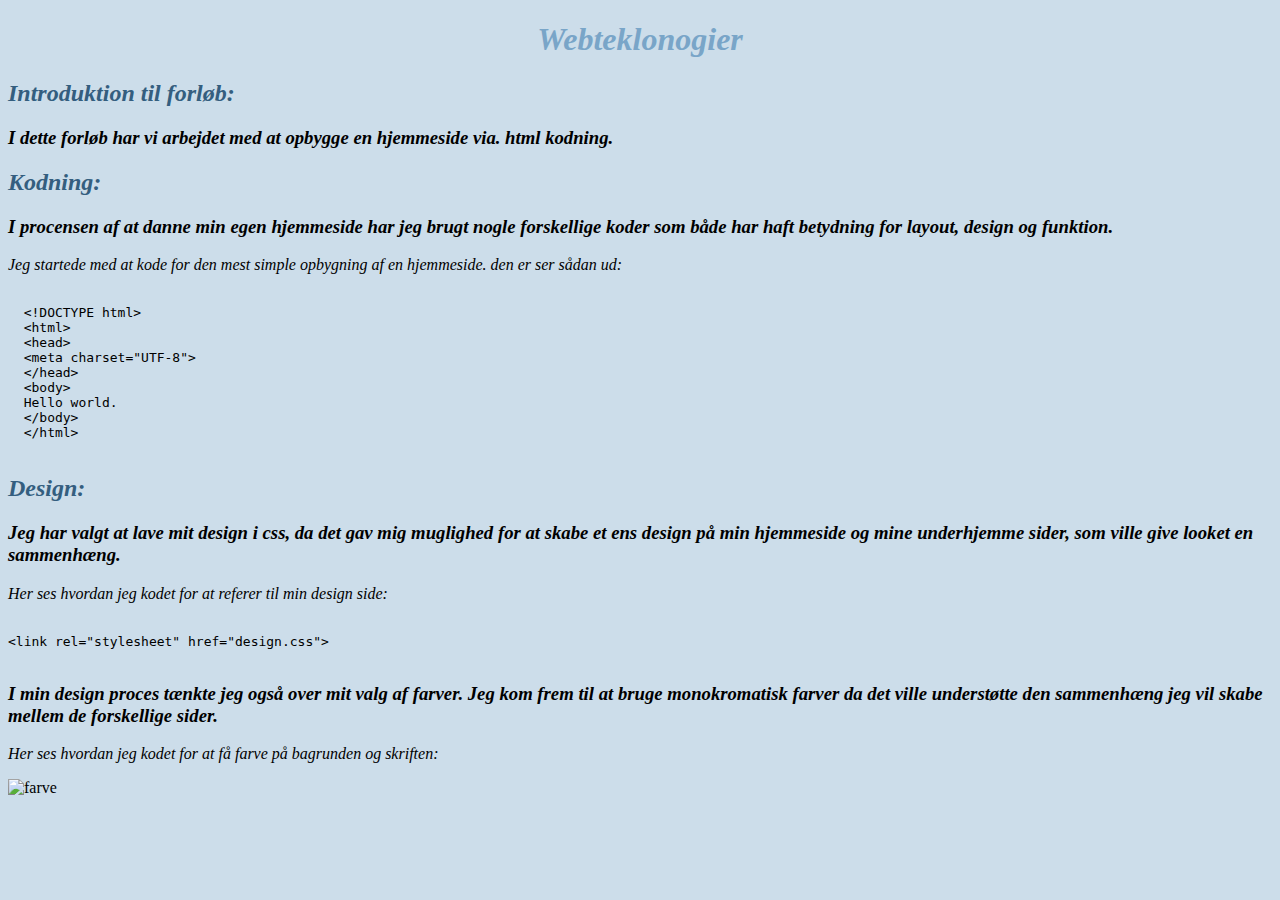
==== side2.html @ b5690e4f "Add files via upload" ====
<!DOCTYPE html>
<html>

<head>
<link rel="stylesheet" href="design.css">
<meta charset="UTF-8">
</head>
    
<body>
<DIV STYLE="text-align:center">

<h1>Webteklonogier</h1>
 
<DIV STYLE="text-align:left">   
    
<h2>Introduktion til forløb:</h2>
<h3>I dette forløb har vi arbejdet med at opbygge en hjemmeside via. html kodning.</h3>

<h2>Kodning:</h2>
<h3>I procensen af at danne min egen hjemmeside har jeg brugt nogle forskellige koder som både har haft betydning for layout, design og funktion.</h3>
<p>Jeg startede med at kode for den mest simple opbygning af en hjemmeside. den er ser sådan ud:</p>
    
<pre>
  <code>
  &lt;!DOCTYPE html&gt;
  &lt;html&gt;
  &lt;head&gt;
  &lt;meta charset="UTF-8"&gt;
  &lt;/head&gt;
  &lt;body&gt;
  Hello world.
  &lt;/body&gt;
  &lt;/html&gt;
  </code>
</pre>    
    
<h2>Design:</h2>
<h3>Jeg har valgt at lave mit design i css, da det gav mig muglighed for at skabe et ens design på min hjemmeside og mine underhjemme sider, som ville give looket en sammenhæng.</h3>
<p>Her ses hvordan jeg kodet for at referer til min design side:</p>
<pre>
<code>
&lt;link rel="stylesheet" href="design.css"&gt;
</code>
</pre>    
        
<h3>I min design proces tænkte jeg også over mit valg af farver. Jeg kom frem til at bruge monokromatisk farver da det ville understøtte den sammenhæng jeg vil skabe mellem de forskellige sider.</h3>
<p>Her ses hvordan jeg kodet for at få farve på bagrunden og skriften:</p>
 <img src="farve.jpg" alt="farve">
    
</body>
    
</html>
---- design.css ----
/* baggrund design */
body {background-color: #ccddea}

/* overskrift h1 design */
h1 {font-style: italic;
color:#79a5c8}

/* h2 design */
h2
{font-style: italic;
color:#345e7f} 

/* h3 design */
h3
{font-style: italic;} 

/* p design */
p
{font-style: italic;}
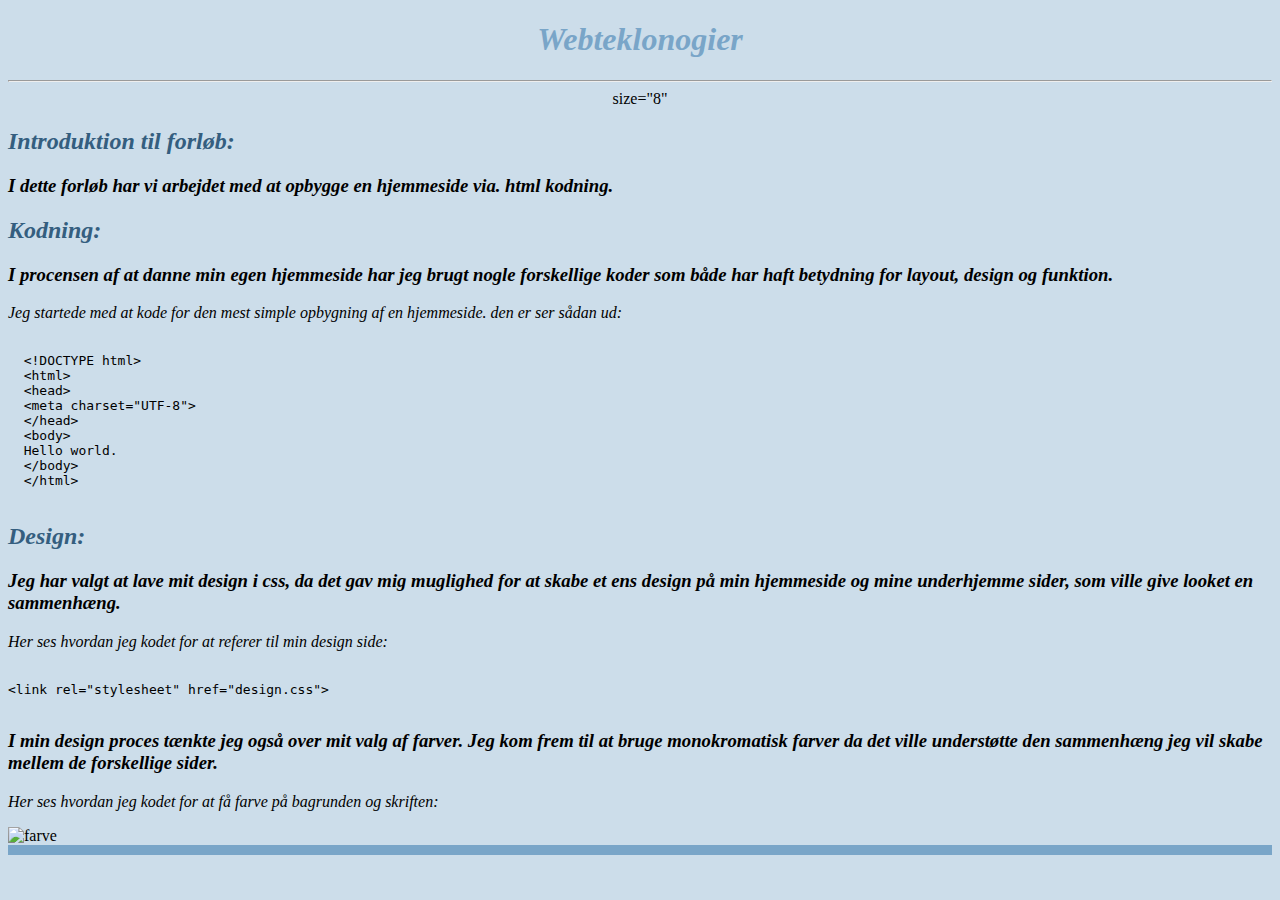
==== commit 68ab7689: "Add files via upload" ====
--- a/side2.html
+++ b/side2.html
@@ -10,6 +10,7 @@
 <DIV STYLE="text-align:center">
 
 <h1>Webteklonogier</h1>
+    <hr>size="8"</hr>
  
 <DIV STYLE="text-align:left">   
     
@@ -47,6 +48,8 @@
 <p>Her ses hvordan jeg kodet for at få farve på bagrunden og skriften:</p>
  <img src="farve.jpg" alt="farve">
     
+<DIV STYLE="background-color:#79a5c8; height:10px; width:100%;">
+    
 </body>
     
 </html>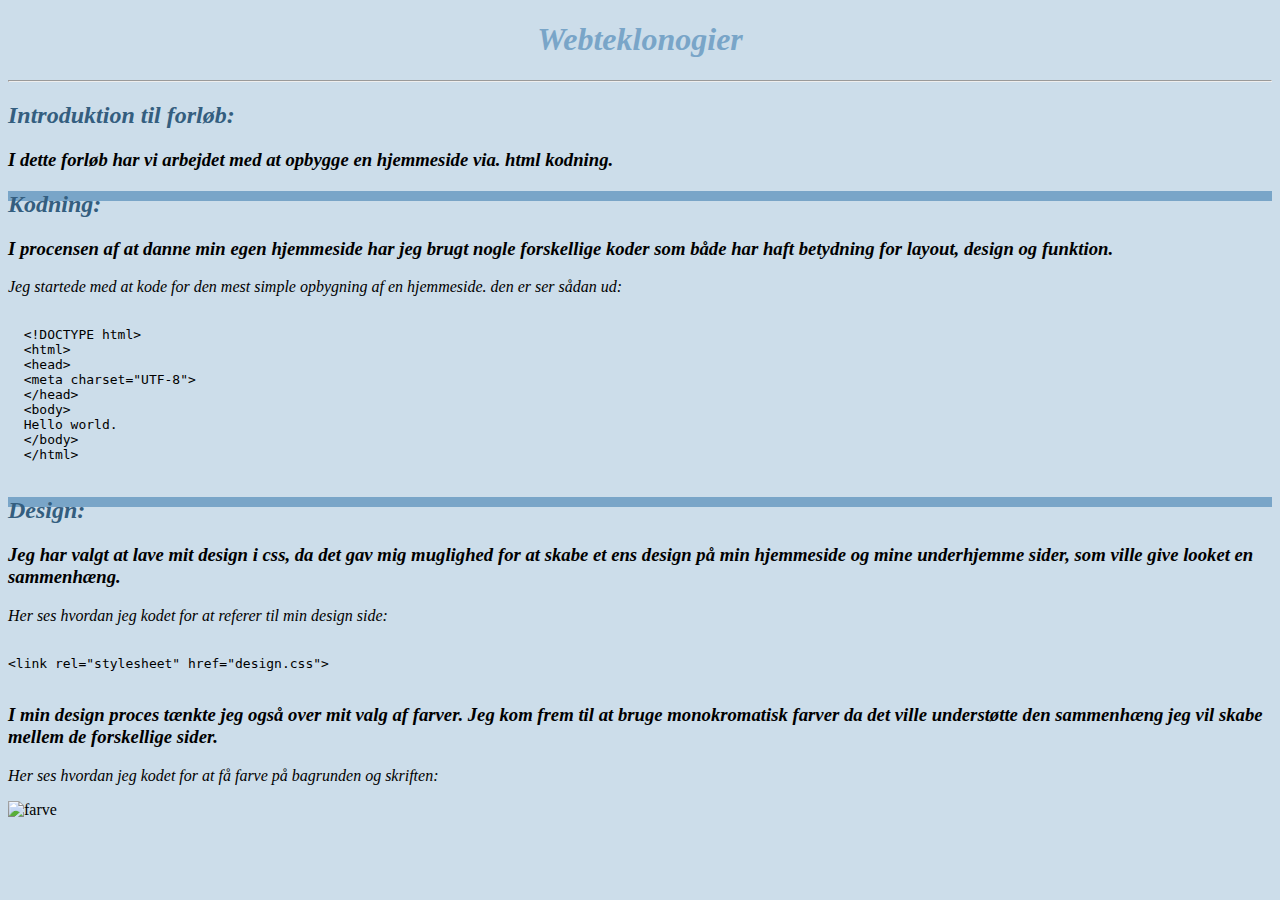
==== commit ecee36b0: "Add files via upload" ====
--- a/side2.html
+++ b/side2.html
@@ -10,13 +10,14 @@
 <DIV STYLE="text-align:center">
 
 <h1>Webteklonogier</h1>
-    <hr>size="8"</hr>
+    <hr></hr>
  
 <DIV STYLE="text-align:left">   
     
 <h2>Introduktion til forløb:</h2>
 <h3>I dette forløb har vi arbejdet med at opbygge en hjemmeside via. html kodning.</h3>
 
+<DIV STYLE="background-color:#79a5c8; height:10px; width:100%;">
 <h2>Kodning:</h2>
 <h3>I procensen af at danne min egen hjemmeside har jeg brugt nogle forskellige koder som både har haft betydning for layout, design og funktion.</h3>
 <p>Jeg startede med at kode for den mest simple opbygning af en hjemmeside. den er ser sådan ud:</p>
@@ -34,7 +35,8 @@
   &lt;/html&gt;
   </code>
 </pre>    
-    
+ 
+<DIV STYLE="background-color:#79a5c8; height:10px; width:100%;">    
 <h2>Design:</h2>
 <h3>Jeg har valgt at lave mit design i css, da det gav mig muglighed for at skabe et ens design på min hjemmeside og mine underhjemme sider, som ville give looket en sammenhæng.</h3>
 <p>Her ses hvordan jeg kodet for at referer til min design side:</p>
@@ -48,7 +50,6 @@
 <p>Her ses hvordan jeg kodet for at få farve på bagrunden og skriften:</p>
  <img src="farve.jpg" alt="farve">
     
-<DIV STYLE="background-color:#79a5c8; height:10px; width:100%;">
     
 </body>
     
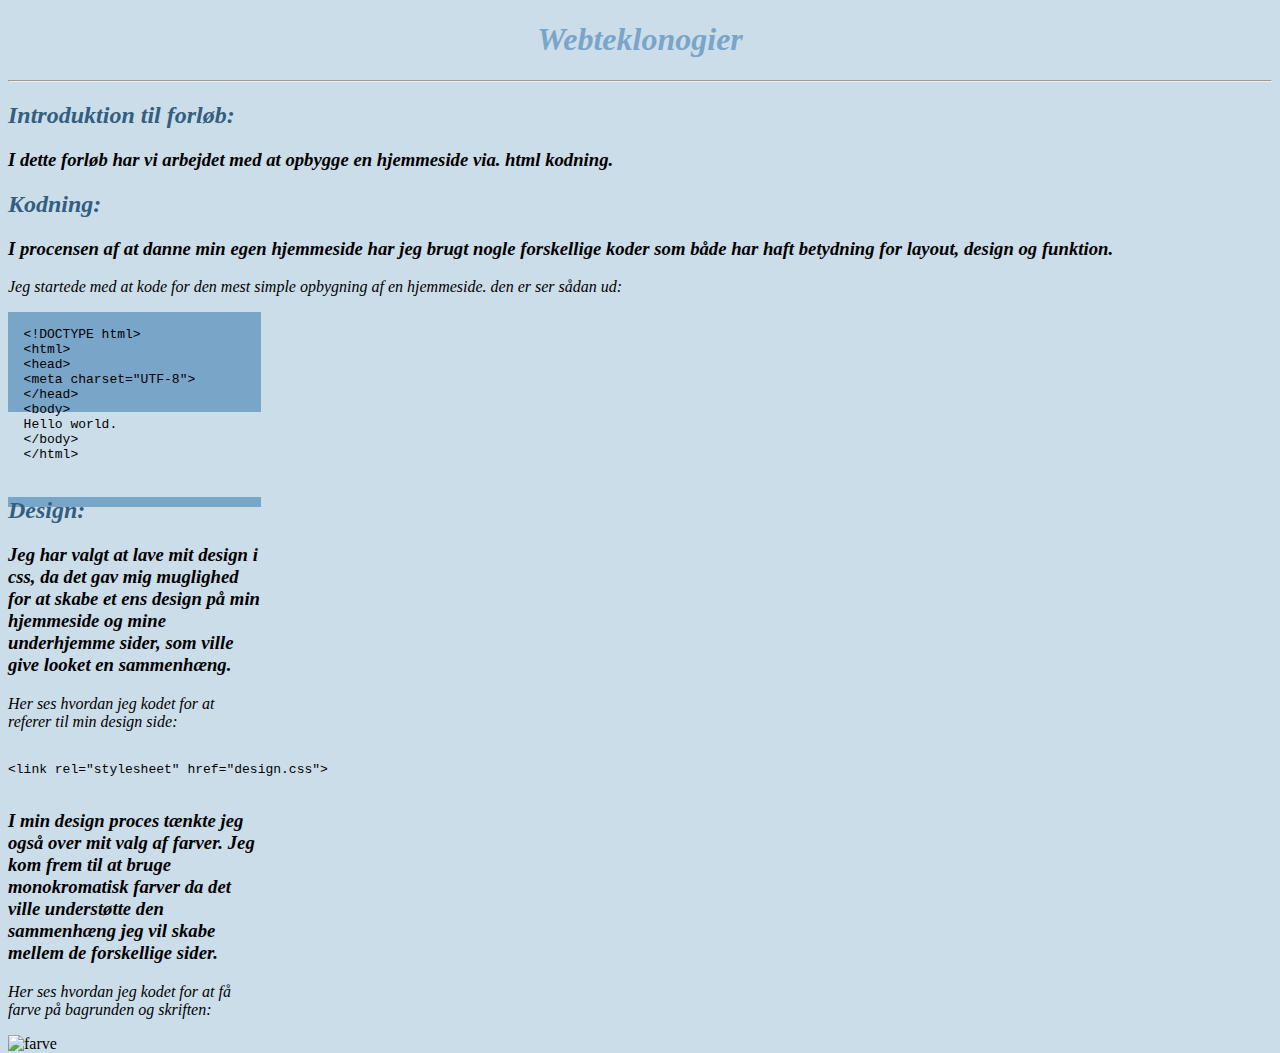
==== commit 4b08169c: "Add files via upload" ====
--- a/side2.html
+++ b/side2.html
@@ -17,11 +17,12 @@
 <h2>Introduktion til forløb:</h2>
 <h3>I dette forløb har vi arbejdet med at opbygge en hjemmeside via. html kodning.</h3>
 
-<DIV STYLE="background-color:#79a5c8; height:10px; width:100%;">
 <h2>Kodning:</h2>
 <h3>I procensen af at danne min egen hjemmeside har jeg brugt nogle forskellige koder som både har haft betydning for layout, design og funktion.</h3>
 <p>Jeg startede med at kode for den mest simple opbygning af en hjemmeside. den er ser sådan ud:</p>
-    
+ 
+
+<DIV STYLE="background-color:#79a5c8; height:100px; width:20%;">    
 <pre>
   <code>
   &lt;!DOCTYPE html&gt;
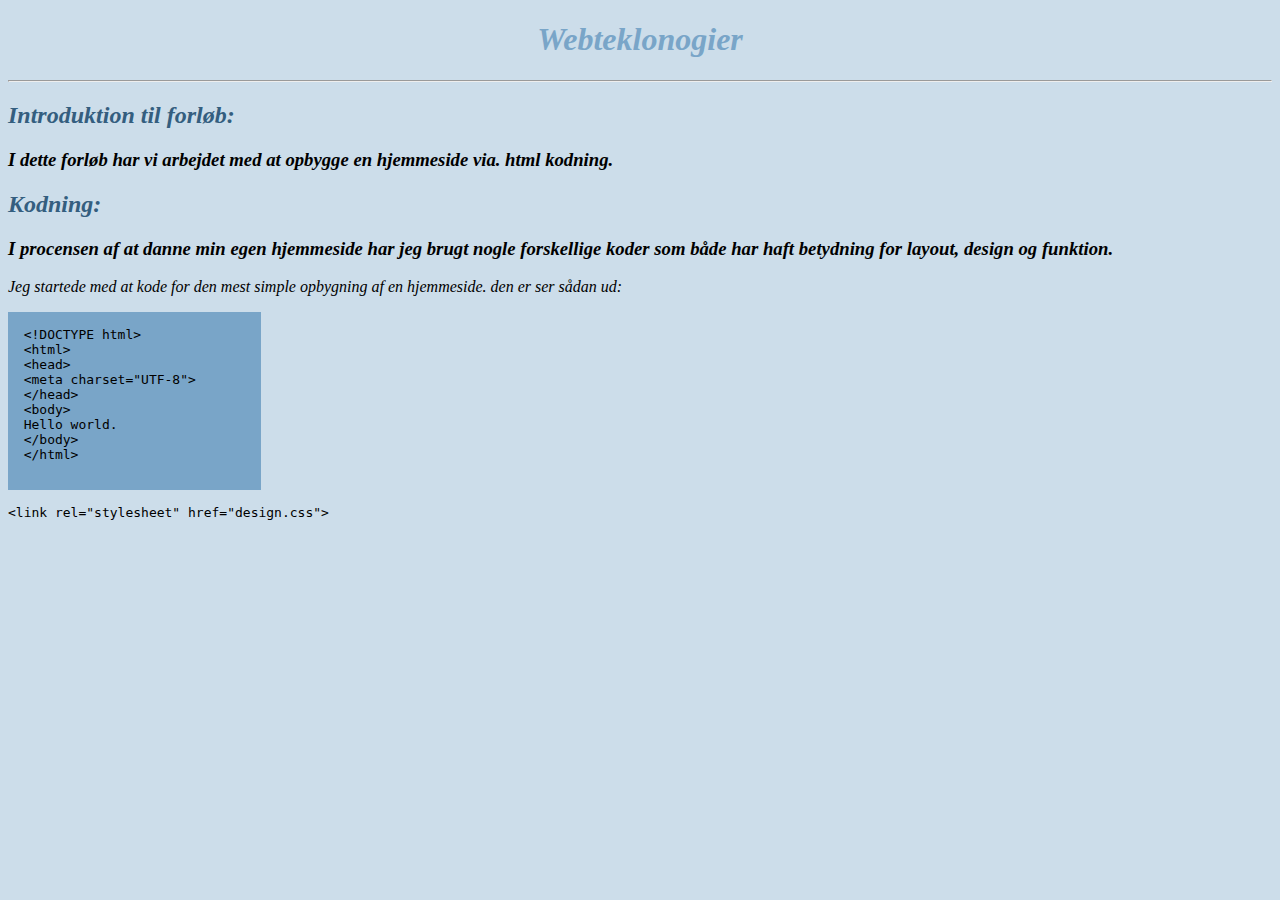
==== commit 3b7353f8: "Add files via upload" ====
--- a/side2.html
+++ b/side2.html
@@ -22,7 +22,7 @@
 <p>Jeg startede med at kode for den mest simple opbygning af en hjemmeside. den er ser sådan ud:</p>
  
 
-<DIV STYLE="background-color:#79a5c8; height:100px; width:20%;">    
+<DIV STYLE="background-color:#79a5c8; height:180px; width:20%;">    
 <pre>
   <code>
   &lt;!DOCTYPE html&gt;
@@ -37,16 +37,20 @@
   </code>
 </pre>    
  
-<DIV STYLE="background-color:#79a5c8; height:10px; width:100%;">    
+<DIV STYLE="background-color:#ccddea;>
+            
 <h2>Design:</h2>
 <h3>Jeg har valgt at lave mit design i css, da det gav mig muglighed for at skabe et ens design på min hjemmeside og mine underhjemme sider, som ville give looket en sammenhæng.</h3>
 <p>Her ses hvordan jeg kodet for at referer til min design side:</p>
+            
+<DIV STYLE="background-color:#79a5c8; height:180px; width:20%;">             
 <pre>
 <code>
 &lt;link rel="stylesheet" href="design.css"&gt;
 </code>
 </pre>    
-        
+
+ <DIV STYLE="background-color:#ccddea;>                                       
 <h3>I min design proces tænkte jeg også over mit valg af farver. Jeg kom frem til at bruge monokromatisk farver da det ville understøtte den sammenhæng jeg vil skabe mellem de forskellige sider.</h3>
 <p>Her ses hvordan jeg kodet for at få farve på bagrunden og skriften:</p>
  <img src="farve.jpg" alt="farve">
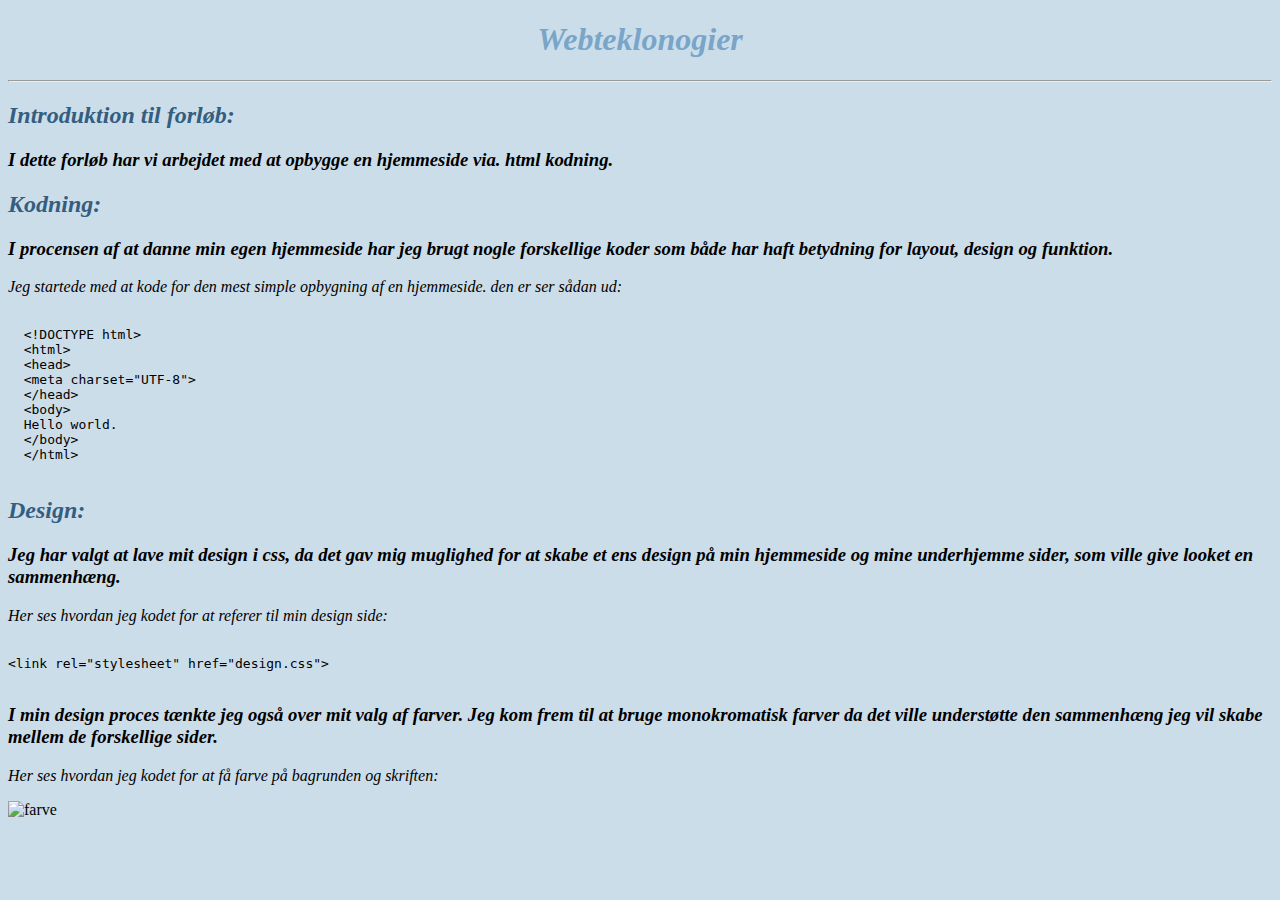
==== commit f32e5358: "Add files via upload" ====
--- a/side2.html
+++ b/side2.html
@@ -20,9 +20,7 @@
 <h2>Kodning:</h2>
 <h3>I procensen af at danne min egen hjemmeside har jeg brugt nogle forskellige koder som både har haft betydning for layout, design og funktion.</h3>
 <p>Jeg startede med at kode for den mest simple opbygning af en hjemmeside. den er ser sådan ud:</p>
- 
-
-<DIV STYLE="background-color:#79a5c8; height:180px; width:20%;">    
+    
 <pre>
   <code>
   &lt;!DOCTYPE html&gt;
@@ -37,20 +35,17 @@
   </code>
 </pre>    
  
-<DIV STYLE="background-color:#ccddea;>
             
 <h2>Design:</h2>
 <h3>Jeg har valgt at lave mit design i css, da det gav mig muglighed for at skabe et ens design på min hjemmeside og mine underhjemme sider, som ville give looket en sammenhæng.</h3>
 <p>Her ses hvordan jeg kodet for at referer til min design side:</p>
-            
-<DIV STYLE="background-color:#79a5c8; height:180px; width:20%;">             
+                        
 <pre>
 <code>
 &lt;link rel="stylesheet" href="design.css"&gt;
 </code>
 </pre>    
-
- <DIV STYLE="background-color:#ccddea;>                                       
+                                      
 <h3>I min design proces tænkte jeg også over mit valg af farver. Jeg kom frem til at bruge monokromatisk farver da det ville understøtte den sammenhæng jeg vil skabe mellem de forskellige sider.</h3>
 <p>Her ses hvordan jeg kodet for at få farve på bagrunden og skriften:</p>
  <img src="farve.jpg" alt="farve">
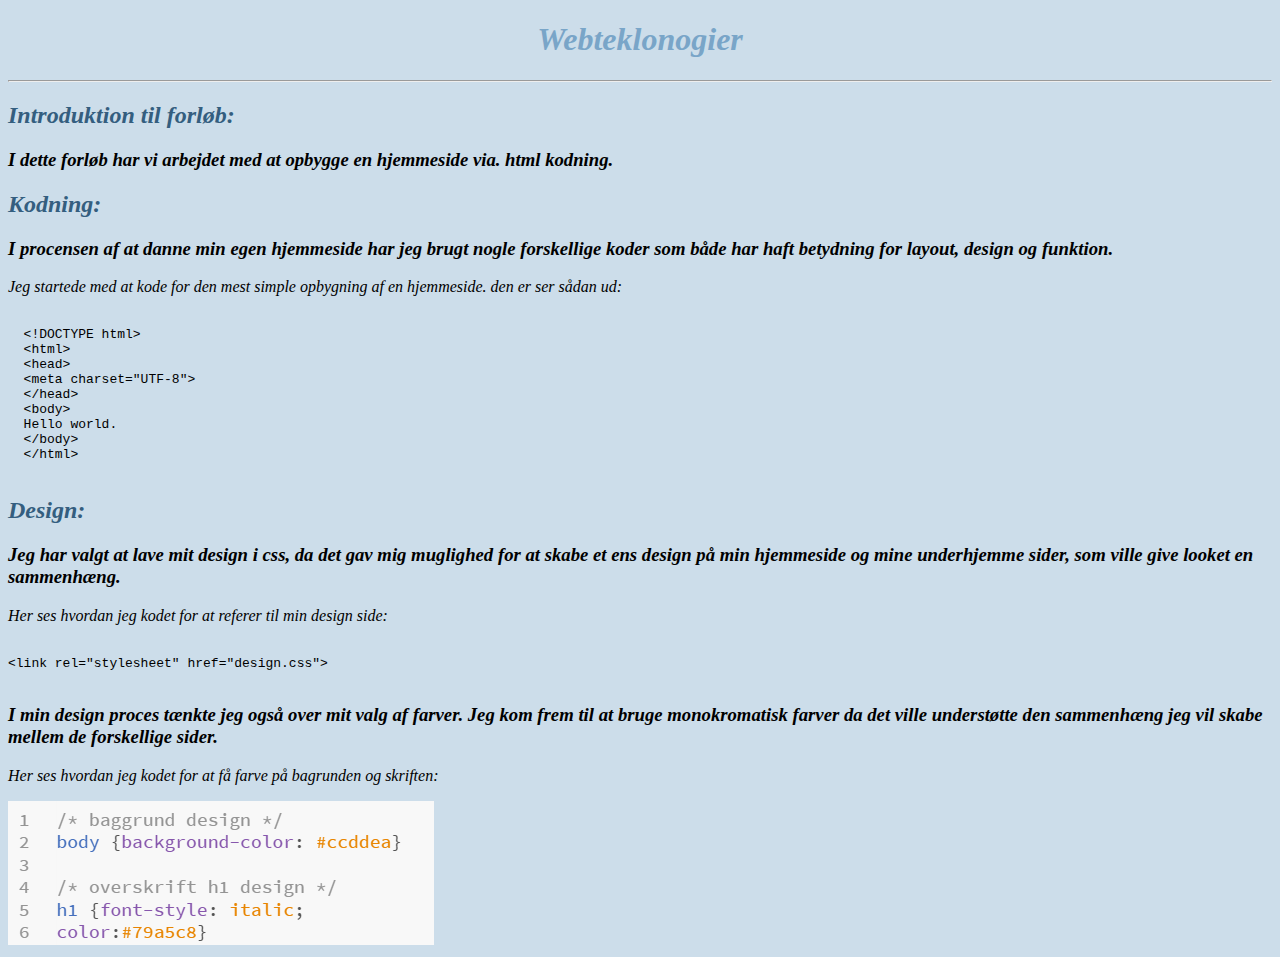
==== commit e23eb495: "Add files via upload" ====
--- a/side2.html
+++ b/side2.html
@@ -48,7 +48,7 @@
                                       
 <h3>I min design proces tænkte jeg også over mit valg af farver. Jeg kom frem til at bruge monokromatisk farver da det ville understøtte den sammenhæng jeg vil skabe mellem de forskellige sider.</h3>
 <p>Her ses hvordan jeg kodet for at få farve på bagrunden og skriften:</p>
- <img src="farve.jpg" alt="farve">
+ <img src="farve.png" alt="farve">
     
     
 </body>
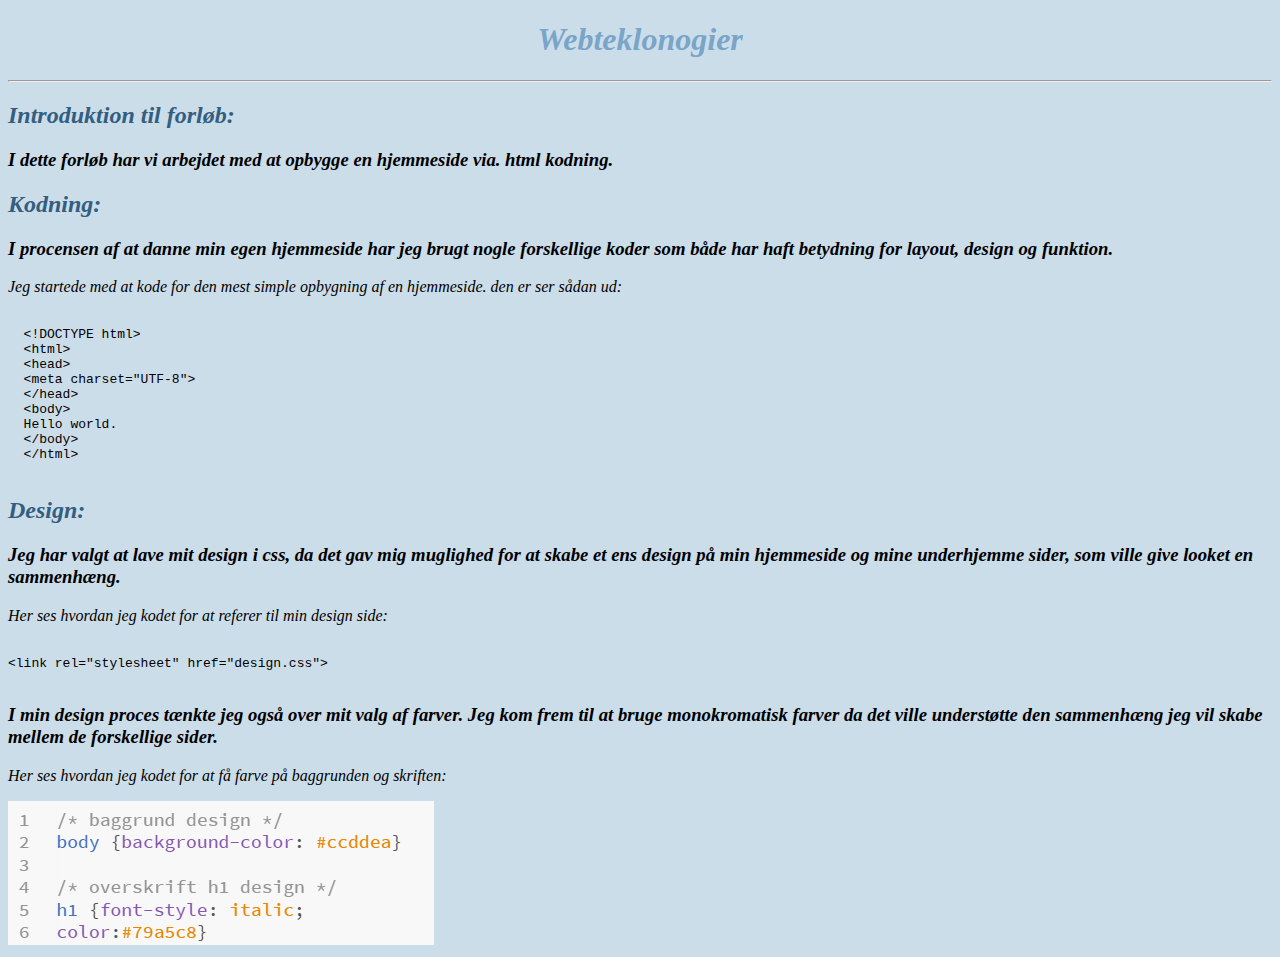
==== commit b0c579ae: "Add files via upload" ====
--- a/side2.html
+++ b/side2.html
@@ -47,7 +47,7 @@
 </pre>    
                                       
 <h3>I min design proces tænkte jeg også over mit valg af farver. Jeg kom frem til at bruge monokromatisk farver da det ville understøtte den sammenhæng jeg vil skabe mellem de forskellige sider.</h3>
-<p>Her ses hvordan jeg kodet for at få farve på bagrunden og skriften:</p>
+<p>Her ses hvordan jeg kodet for at få farve på baggrunden og skriften:</p>
  <img src="farve.png" alt="farve">
     
     
